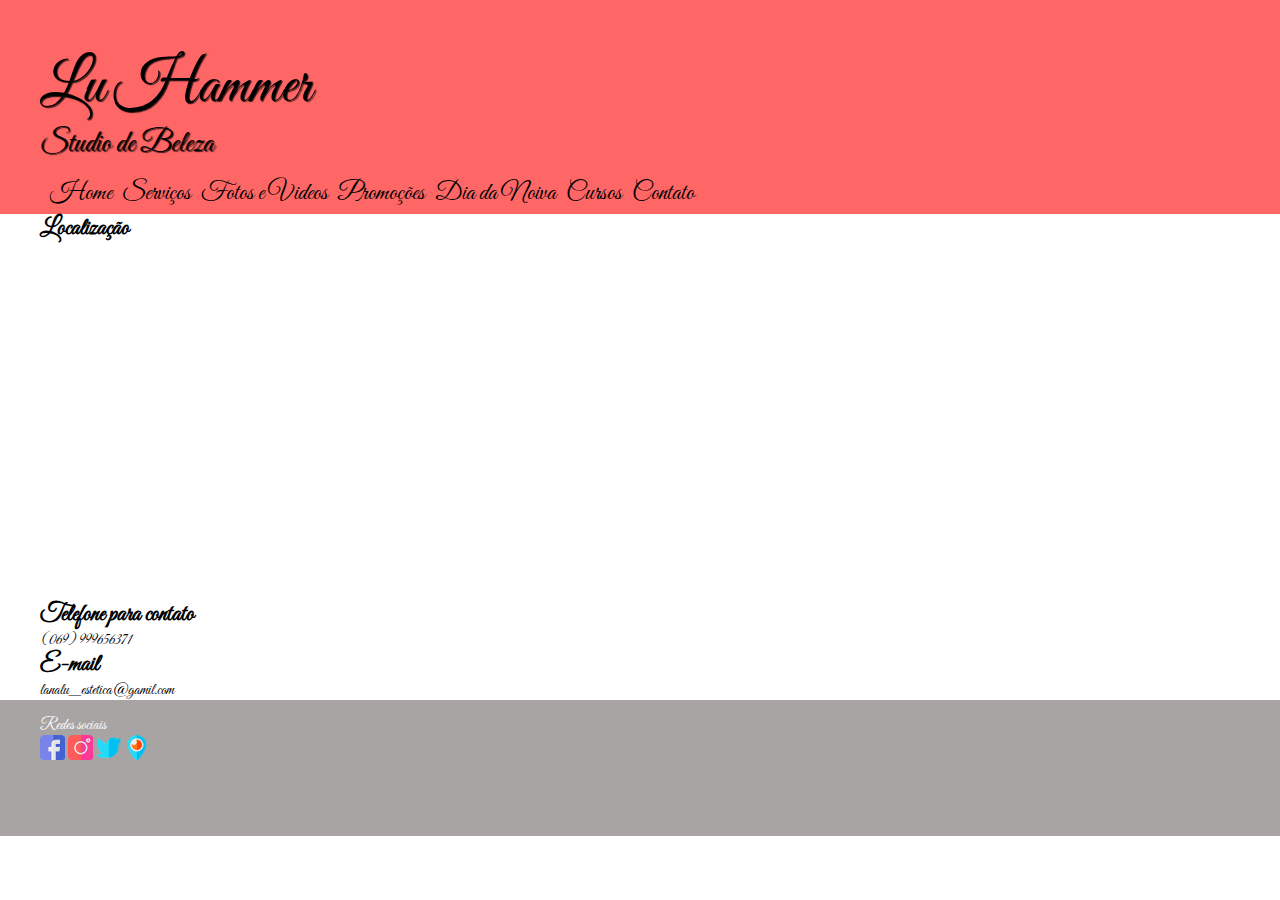
==== contato.html @ 28c542f6 "Incrementando o site" ====
<!DOCTYPE html>
<html lang="pt-br">
<head>
    <meta charset="UTF-8">
    <meta name="viewport" content="width=device-width, initial-scale=1.0">
    <meta http-equiv="X-UA-Compatible" content="ie=edge">
    <title>Studio de Beleza Lu Hammer</title>
    <link rel="stylesheet" href="css/cabecalho.css">
    <link rel="stylesheet" href="css/rodape.css">
    <link rel="stylesheet" href="css/cursos.css">
    <link rel="stylesheet" href="css/contato.css">
    <link href="https://fonts.googleapis.com/css?family=Great+Vibes" rel="stylesheet">
    <link href="https://fonts.googleapis.com/css?family=Lora" rel="stylesheet">
<body>
    <header>
            <div class="box">
                    <div class="titulo">
                        Lu Hammer
                        <div class="sub-titulo">
                            Studio de Beleza
                        </div>
                    </div>
                </div>
        <!-- Inicio do cabeçalho-->
        <nav class="menu">
            <div class="box">
                <ul>
                    <li>
                        <a href="home.html" class="menu-link">Home</a>
                    </li>
                    <li>
                        <a href="#" class="menu-link">Serviços</a>
                    </li>
                    <li>
                        <a href="#" class="menu-link">Fotos e Videos</a>
                    </li>
                    <li>
                        <a href="#" class="menu-link">Promoções</a>
                    </li>
                    <li>
                        <a href="#" class="menu-link">Dia da Noiva</a>
                    </li>
                    <li>
                            <a href="cursos.html" class="menu-link">Cursos</a>
                    </li>
                    <li>
                        <a href="#" class="menu-link">Contato</a>
                    </li>
                   
                </ul>
            </div>
        </nav>
        
    </header>
    <form class="box">
        <div class="box-contato">
                <h2>Localização</h2>
                <iframe src="https://www.google.com/maps/embed?pb=!1m18!1m12!1m3!1d1188.286336087609!2d-60.13284247077198!3d-12.732905099438282!2m3!1f0!2f0!3f0!3m2!1i1024!2i768!4f13.1!3m3!1m2!1s0x93b96bceee46c237%3A0x50b7ab6340845142!2sAv.+Benno+Luiz+Graebin%2C+1602-1698%2C+Vilhena+-+RO%2C+76980-000!5e1!3m2!1spt-BR!2sbr!4v1537229990428" width="400" height="350" frameborder="0" style="border:0" allowfullscreen></iframe>
        </div>
        <div class="box-contato">
            <h2>Telefone para contato</h2>
            <p> (069) 999656371</p>

        </div>
        <div class="box-contato">
            <h2>E-mail</h2>
            <p>lanalu_estetica@gamil.com</p>

        </div>
    </form>

 
    <footer class="rodape">
        <div class="box">
            <p>Redes sociais</p>
            <img src="social/facebook.png" class="imagem-rodape" >
            <img src="social/instagram.png" class="imagem-rodape" >
            <img src="social/twitter.png" class="imagem-rodape" >
            <img src="social/periscope.png" class="imagem-rodape" >

        </div>
    </footer>
    
</body>
</html>
---- css/cabecalho.css ----
*{
    margin: 0; padding: 0;
    font-family: 'Great Vibes', sans-serif;
}
header{
    flex-direction: row;
    width: 100%;
    background: #FF6666;
}
.menu{
    background-color: #FF6666;
}
.menu > div > ul{
    list-style: none;
    display: flex;
}
.menu > div > ul{
    padding: 5px;
}
.menu-link{
    color:#000000;
    text-decoration: none;
    padding: 5px;
    font-size: 25px;
}
.menu-link:hover{
    text-decoration: underline;
}
/*Fim do menu*/

/*Começo do titulo*/
.titulo{  
    color: #000000;
    padding-top: 50px;
    padding-bottom: 10px;
    font-size: 60px;
    text-shadow: 1px 1px 1px #000000cc;
}
.sub-titulo{
    font-size: 30px;
    
}
.box{
    max-width: 1200px;
    margin: 0 auto;
}
---- css/rodape.css ----
.rodape{
    background-color: #A9A4A4;
    color: #ffffff;
    padding-top: 15px;
    padding-bottom: 70px
    
    
    }
    
    ·texto-rodape{
    padding-bottom: 10px;
    }
    .imagem-rodape{
        width: 25px;
        height: 25px;
    }
---- css/cursos.css ----
.titulo-curso{
    font-size: 27px;
    text-align: center;
    font-family: 'Slabo 27px', serif;
}
.box-cursos{
    box-sizing: border-box;
    width: 300px;
    padding: 10px;
}

.botao{
    background-color: #c0392b;
    color: white;
    text-align: center;
    padding: 10px;
    border-radius: 10px;
    display: block;
    border: 0;
    margin: 0 auto;
    width: 85%;
    
}
.box-conteudo{
    justify-content: flex-start;
    flex-wrap: wrap;
}
.titulo-cu{
    font-family:'Lora 27px', serif;
}
---- css/contato.css ----
.box-contato{
    display: block;
    justify-content: flex-start;
    flex-wrap: wrap;
}
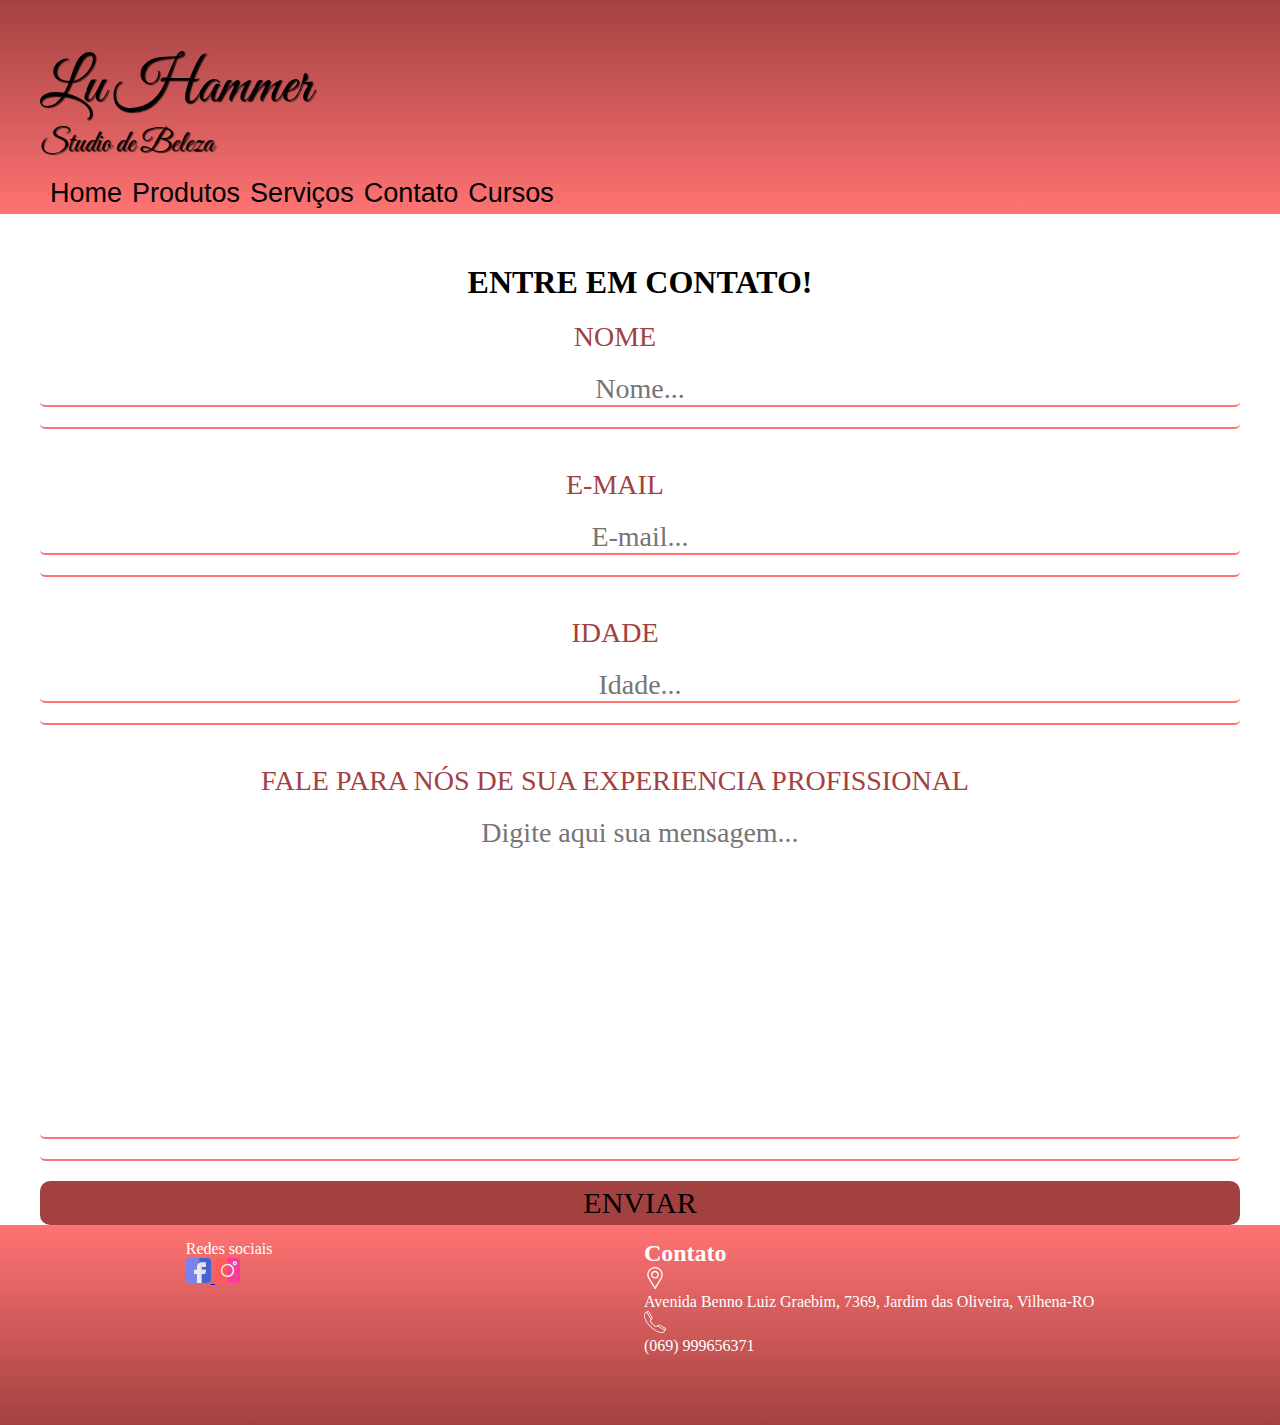
==== commit 2f145680: "Site finalizado" ====
--- a/contato.html
+++ b/contato.html
@@ -1,5 +1,6 @@
 <!DOCTYPE html>
 <html lang="pt-br">
+
 <head>
     <meta charset="UTF-8">
     <meta name="viewport" content="width=device-width, initial-scale=1.0">
@@ -9,77 +10,103 @@
     <link rel="stylesheet" href="css/rodape.css">
     <link rel="stylesheet" href="css/cursos.css">
     <link rel="stylesheet" href="css/contato.css">
+    <link rel="stylesheet" href="css/saibamais.css">
     <link href="https://fonts.googleapis.com/css?family=Great+Vibes" rel="stylesheet">
+    <link href="https://fonts.googleapis.com/css?family=Open+Sans" rel="stylesheet">
     <link href="https://fonts.googleapis.com/css?family=Lora" rel="stylesheet">
-<body>
-    <header>
+
+    <body>
+        <header>
             <div class="box">
-                    <div class="titulo">
-                        Lu Hammer
-                        <div class="sub-titulo">
-                            Studio de Beleza
-                        </div>
+                <div class="titulo">
+                    Lu Hammer
+                    <div class="sub-titulo">
+                        Studio de Beleza
                     </div>
                 </div>
-        <!-- Inicio do cabeçalho-->
-        <nav class="menu">
+            </div>
+            <!-- Inicio do cabeçalho-->
+            <nav class="menu">
+                <div class="box">
+                    <ul>
+                        <li>
+                            <a href="index.html" class="menu-link">Home</a>
+                        </li>
+                        <li>
+                            <a href="index.html#Produtos" class="menu-link">Produtos</a>
+                        </li>
+                        <li>
+                            <a href="index.html#Serviços" class="menu-link">Serviços</a>
+                        </li>
+                        <li>
+                            <a href="contato.html" class="menu-link">Contato</a>
+                        </li>
+                        <li>
+                            <a href="cursos.html" class="menu-link">Cursos</a>
+                        </li>
+    
+                    </ul>
+                </div>
+            </nav>
+
+        </header>
+        <main class="box">
             <div class="box">
-                <ul>
-                    <li>
-                        <a href="home.html" class="menu-link">Home</a>
-                    </li>
-                    <li>
-                        <a href="#" class="menu-link">Serviços</a>
-                    </li>
-                    <li>
-                        <a href="#" class="menu-link">Fotos e Videos</a>
-                    </li>
-                    <li>
-                        <a href="#" class="menu-link">Promoções</a>
-                    </li>
-                    <li>
-                        <a href="#" class="menu-link">Dia da Noiva</a>
-                    </li>
-                    <li>
-                            <a href="cursos.html" class="menu-link">Cursos</a>
-                    </li>
-                    <li>
-                        <a href="#" class="menu-link">Contato</a>
-                    </li>
-                   
-                </ul>
+                <div class="contato-formulario">
+                    <h1>Entre em contato!</h1>
+                    <form action="#" method="post">
+                        <div class="contato-input">
+                            <label for="nome">nome</label>
+                            <input placeholder="Nome..." class="contato-input" type="text" name="nome" id="nome" required="required">
+                        </div>
+                        <div class="contato-input">
+                            <label for="email">e-mail</label>
+                            <input placeholder="E-mail..." class="contato-input" type="email" name="email" id="email" required="required">
+                        </div>
+                        <div class="contato-input">
+                            <label for="idade">idade</label>
+                            <input placeholder="Idade..." class="contato-input" type="text" name="idade" id="idade" required="required">
+                        </div>
+                        <div class="contato-input">
+                            <label for="mensagem">Fale para nós de sua experiencia profissional</label>
+                            <textarea placeholder="Digite aqui sua mensagem..." class="contato-input" name="mensagem"
+                                id="mensagem" cols="30" rows="10" required="required"></textarea>
+                        </div>
+                        <div>
+                            <button class="contato-botao" type="submit">enviar</button>
+                        </div>
+                    </form>
+                </div>
             </div>
-        </nav>
-        
-    </header>
-    <form class="box">
-        <div class="box-contato">
-                <h2>Localização</h2>
-                <iframe src="https://www.google.com/maps/embed?pb=!1m18!1m12!1m3!1d1188.286336087609!2d-60.13284247077198!3d-12.732905099438282!2m3!1f0!2f0!3f0!3m2!1i1024!2i768!4f13.1!3m3!1m2!1s0x93b96bceee46c237%3A0x50b7ab6340845142!2sAv.+Benno+Luiz+Graebin%2C+1602-1698%2C+Vilhena+-+RO%2C+76980-000!5e1!3m2!1spt-BR!2sbr!4v1537229990428" width="400" height="350" frameborder="0" style="border:0" allowfullscreen></iframe>
-        </div>
-        <div class="box-contato">
-            <h2>Telefone para contato</h2>
-            <p> (069) 999656371</p>
 
-        </div>
-        <div class="box-contato">
-            <h2>E-mail</h2>
-            <p>lanalu_estetica@gamil.com</p>
+        </main>
 
-        </div>
-    </form>
 
- 
-    <footer class="rodape">
-        <div class="box">
-            <p>Redes sociais</p>
-            <img src="social/facebook.png" class="imagem-rodape" >
-            <img src="social/instagram.png" class="imagem-rodape" >
-            <img src="social/twitter.png" class="imagem-rodape" >
-            <img src="social/periscope.png" class="imagem-rodape" >
 
-        </div>
-    </footer>
-    
-</body>
+        <footer class="rodape">
+            <div class="box">
+                <p>Redes sociais</p>
+                <a href="https://www.facebook.com/L%C3%BAHammermakeup-376835046052276/?__xts__%5B0%5D=68.ARAEGqrTDqiN-XtIbgto9-UZUTVn_HHWZ4T7tC70lSfesjgKiUJjalDqcpHt0xDI5XFYJiUzV0pvUcLk1yrYfSKCQejxDZYm17DDfDaRtpiDrTc-Su-45GxvLYMAT6XcCgAxyv6TLwChc7-QOATfnj6iuGwwyXeexRPnGqGJgl4bOBZq_ZXhgA"
+                    target="parent">
+                    <img src="social/facebook.svg" width="20" class="imagem-rodape">
+                </a>
+                <a href="https://www.instagram.com/lubhammer/" target="parent">
+                    <img src="social/instagram.svg" width="20" class="imagem-rodape">
+                </a>
+            </div>
+
+            <div class="box">
+                <div class="contato">
+                    <h2>Contato</h2>
+                    <img src="social/maps.svg" width="22" alt="">
+                    <p>Avenida Benno Luiz Graebim, 7369, Jardim das Oliveira, Vilhena-RO</p>
+                    <img src="social/telefone1.svg" width="22" alt="">
+                    <p>(069) 999656371</p>
+
+                </div>
+            </div>
+        </footer>
+
+    </body>
+
 </html>--- a/css/cabecalho.css
+++ b/css/cabecalho.css
@@ -1,14 +1,14 @@
 *{
     margin: 0; padding: 0;
-    font-family: 'Great Vibes', sans-serif;
 }
 header{
     flex-direction: row;
     width: 100%;
-    background: #FF6666;
+    background: linear-gradient(#a34141, #FF7373);
+    justify-content: space-around;
 }
 .menu{
-    background-color: #FF6666;
+    background:(#FF7373);
 }
 .menu > div > ul{
     list-style: none;
@@ -21,7 +21,9 @@
     color:#000000;
     text-decoration: none;
     padding: 5px;
-    font-size: 25px;
+    font-size: 27px;
+    font-family: 'ABeeZee', sans-serif;
+  
 }
 .menu-link:hover{
     text-decoration: underline;
@@ -35,9 +37,11 @@
     padding-bottom: 10px;
     font-size: 60px;
     text-shadow: 1px 1px 1px #000000cc;
+    font-family: 'Great Vibes';
 }
 .sub-titulo{
     font-size: 30px;
+    font-family: 'Great Vibes';
     
 }
 .box{
--- a/css/rodape.css
+++ b/css/rodape.css
@@ -1,10 +1,11 @@
 .rodape{
-    background-color: #A9A4A4;
+    background: linear-gradient(#FF7373, #a34141);
     color: #ffffff;
     padding-top: 15px;
-    padding-bottom: 70px
-    
-    
+    padding-bottom: 70px;
+    display: flex;
+    justify-content:space-between ;
+ 
     }
     
     ·texto-rodape{
@@ -13,4 +14,4 @@
     .imagem-rodape{
         width: 25px;
         height: 25px;
-    }+    }
--- a/css/cursos.css
+++ b/css/cursos.css
@@ -1,7 +1,7 @@
 .titulo-curso{
     font-size: 27px;
     text-align: center;
-    font-family: 'Slabo 27px', serif;
+    font-family: 'Roboto', sans-serif;
 }
 .box-cursos{
     box-sizing: border-box;
@@ -26,5 +26,5 @@
     flex-wrap: wrap;
 }
 .titulo-cu{
-    font-family:'Lora 27px', serif;
+    font-family:'Roboto',sans-serif;
 }--- a/css/contato.css
+++ b/css/contato.css
@@ -1,5 +1,46 @@
-.box-contato{
+.contato-formulario > h1{
+    margin-top:50px;
+    text-align: center;
+}
+.contato-formulario{
+    text-transform: uppercase;
+}
+.contato-formulario > form{
+    display: flex;
+    flex-direction: column;
+}
+.contato-input{
+    margin-top: 15px;
+    font-size: 30px;
     display: block;
-    justify-content: flex-start;
-    flex-wrap: wrap;
-}+}
+.contato-input > label{
+    margin-right: 50px;
+}
+.contato-input{
+    margin-top: 20px;
+    margin-bottom: 20px;
+    width: 100%;
+    border-radius: 5px;
+    border: none;
+    border-bottom: 2px solid #FF7373;
+    color: #a34141;
+    font-size: 28px;
+    text-align: center;
+    resize: none;
+    font-family: 'Dancing Script', cursive;
+    outline-color: FF7373(120, 188, 97, 0.514);
+}
+.contato-botao{
+    width: 100%;
+    padding: 5px;
+    text-transform: uppercase;
+    border-radius: 10px;
+    border:0;
+    background-color: #a34141;
+    font-size: 30px;
+    font-family: 'Dancing Script', cursive;
+    cursor: pointer;
+    
+    
+}
--- a/css/saibamais.css
+++ b/css/saibamais.css
@@ -0,0 +1,15 @@
+.conteudo{
+    font-family: 'Roboto', sans-serif;
+}
+.botaoAssinar{
+    background-color: #c0392b;
+    color: white;
+    text-align: center;
+    padding: 10px;
+    border-radius: 10px;
+    display: block;
+    border: 0;
+    margin: 0 auto;
+    width: 85%;
+    
+}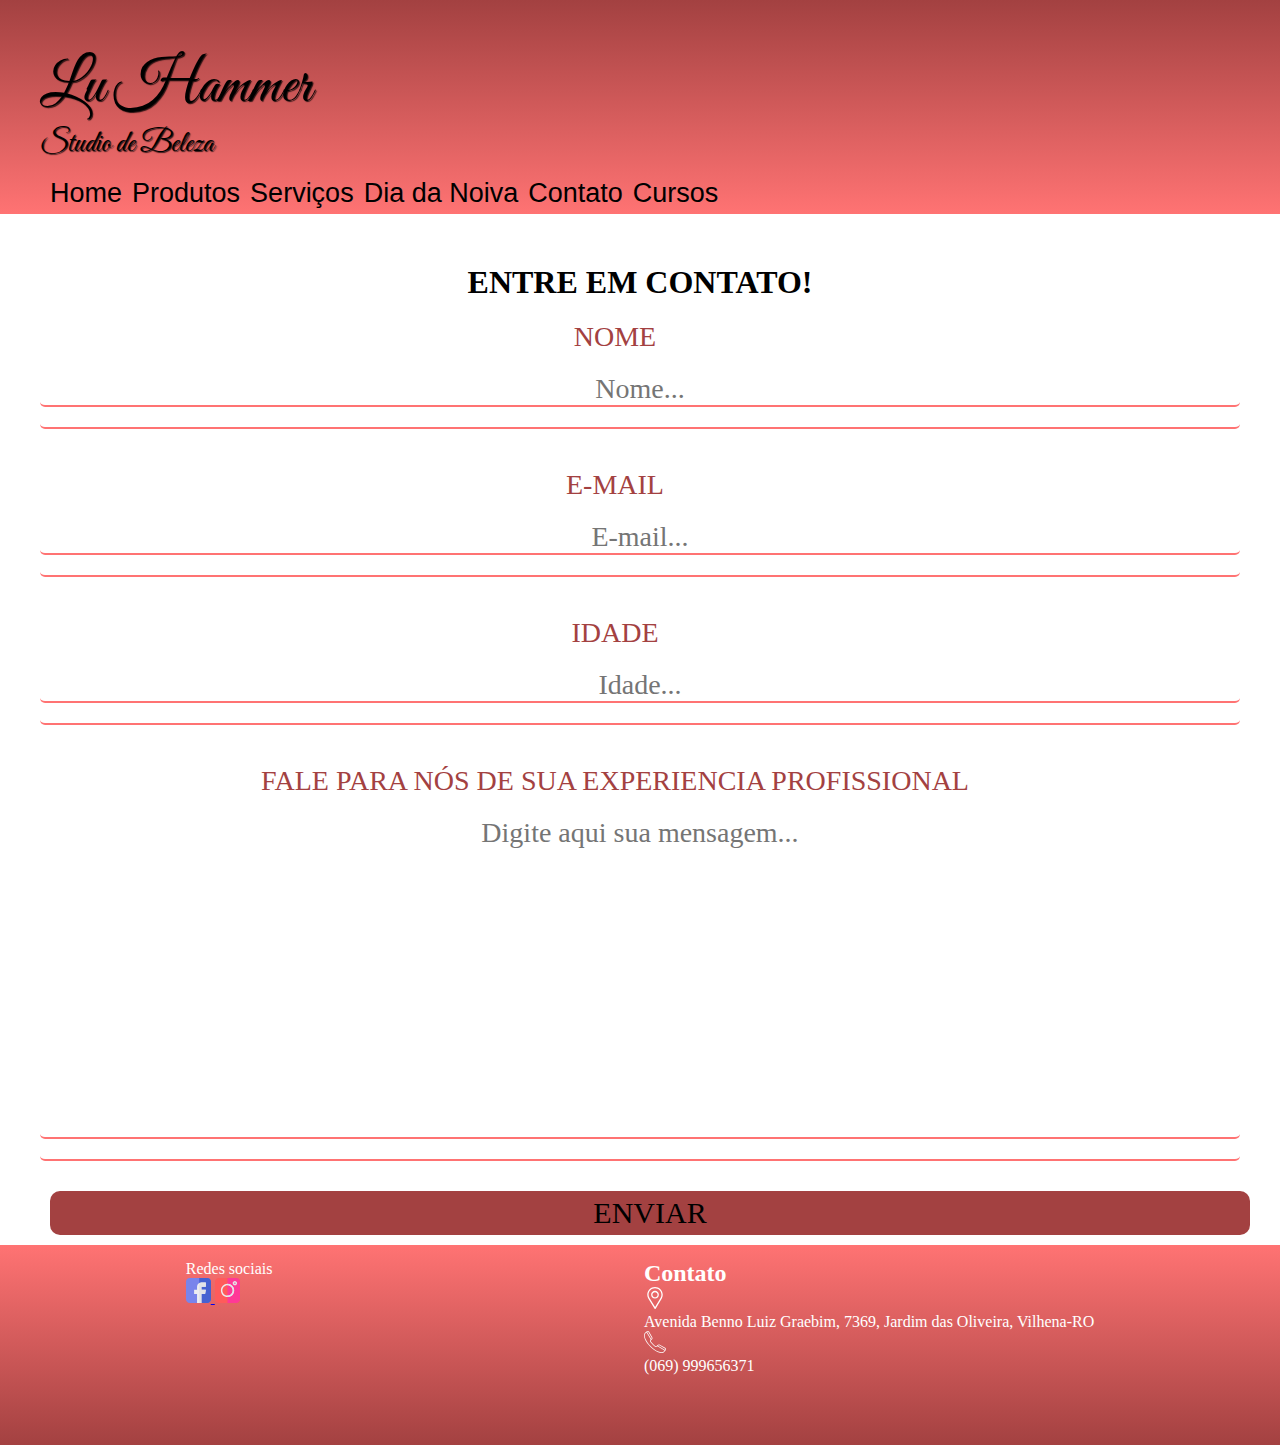
==== commit d324919a: "Ultima alteração" ====
--- a/contato.html
+++ b/contato.html
@@ -37,6 +37,9 @@
                         </li>
                         <li>
                             <a href="index.html#Serviços" class="menu-link">Serviços</a>
+                        </li>
+                        <li>
+                            <a href="index.html#Dia da Noiva" class="menu-link">Dia da Noiva</a>
                         </li>
                         <li>
                             <a href="contato.html" class="menu-link">Contato</a>
--- a/css/contato.css
+++ b/css/contato.css
@@ -41,6 +41,6 @@
     font-size: 30px;
     font-family: 'Dancing Script', cursive;
     cursor: pointer;
-    
+    margin: 10px;
     
 }
--- a/css/saibamais.css
+++ b/css/saibamais.css
@@ -9,7 +9,11 @@
     border-radius: 10px;
     display: block;
     border: 0;
-    margin: 0 auto;
-    width: 85%;
+    margin:10px;
+    width: 100%;
     
+    
+}
+.paragrafo{
+    padding: 20px;
 }